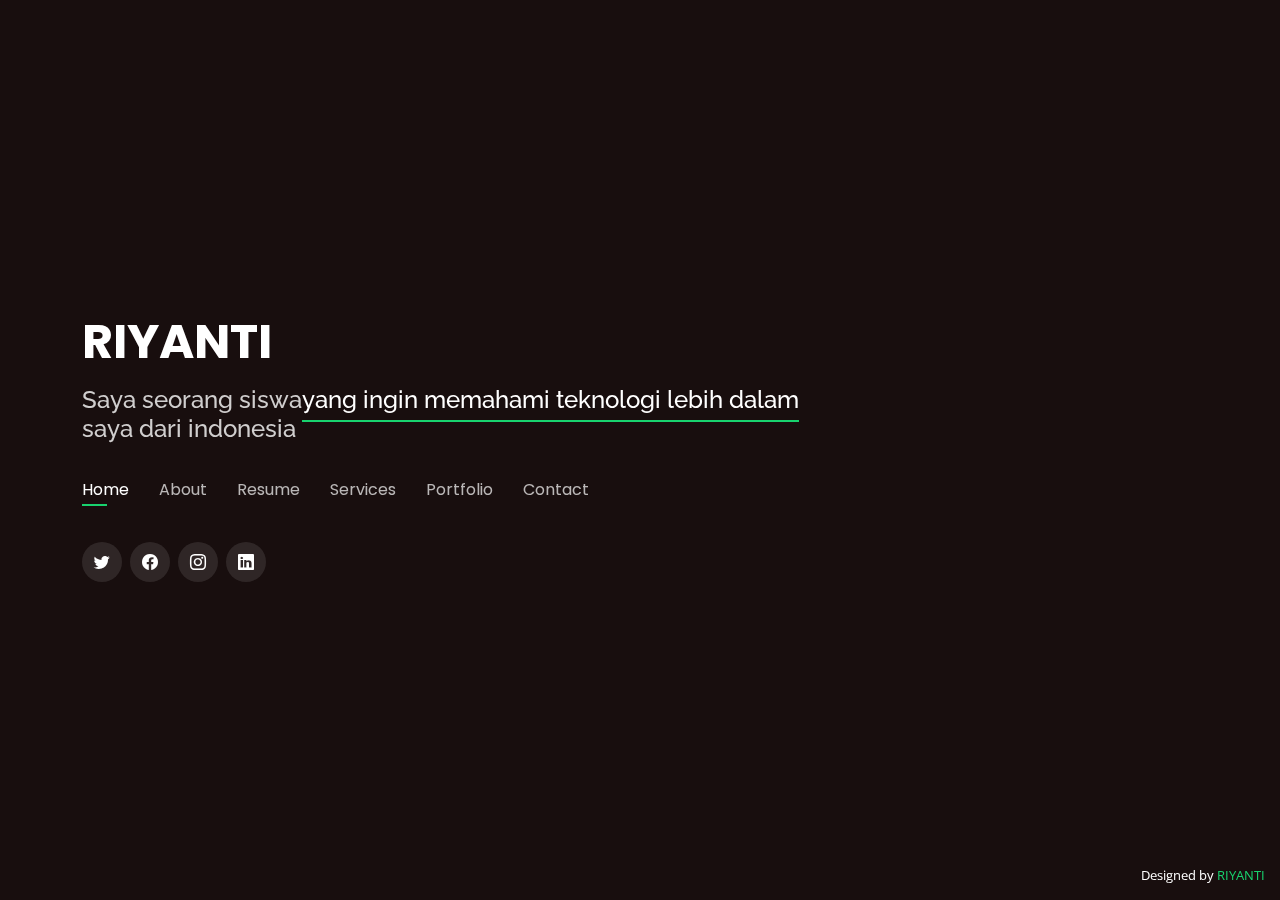
==== index.html @ 6cc281c3 "p" ====
<!DOCTYPE html>
<html lang="en">

<head>
  <meta charset="utf-8">
  <meta content="width=device-width, initial-scale=1.0" name="viewport">

  <title>My Portfolio</title>
  <meta content="" name="description">
  <meta content="" name="keywords">

  <!-- Favicons -->
  <link href="assets/img/favicon.png" rel="icon">
  <link href="assets/img/apple-touch-icon.png" rel="apple-touch-icon">

  <!-- Google Fonts -->
  <link href="https://fonts.googleapis.com/css?family=Open+Sans:300,300i,400,400i,600,600i,700,700i|Raleway:300,300i,400,400i,500,500i,600,600i,700,700i|Poppins:300,300i,400,400i,500,500i,600,600i,700,700i" rel="stylesheet">

  <!-- Vendor CSS Files -->
  <link href="assets/vendor/bootstrap/css/bootstrap.min.css" rel="stylesheet">
  <link href="assets/vendor/bootstrap-icons/bootstrap-icons.css" rel="stylesheet">
  <link href="assets/vendor/boxicons/css/boxicons.min.css" rel="stylesheet">
  <link href="assets/vendor/glightbox/css/glightbox.min.css" rel="stylesheet">
  <link href="assets/vendor/remixicon/remixicon.css" rel="stylesheet">
  <link href="assets/vendor/swiper/swiper-bundle.min.css" rel="stylesheet">

  <!-- Template Main CSS File -->
  <link href="assets/css/style.css" rel="stylesheet">

</head>

<body>

  <!-- ======= Header ======= -->
  <header id="header">
    <div class="container">

      <h1><a href="index.html">RIYANTI</a></h1>
      <!-- Uncomment below if you prefer to use an image logo -->
      <!-- <a href="index.html" class="mr-auto"><img src="assets/img/logo.png" alt="" class="img-fluid"></a> -->
      <h2>Saya seorang siswa<span>yang ingin memahami teknologi lebih dalam <br></span> saya dari indonesia</h2>

      <nav id="navbar" class="navbar">
        <ul>
          <li><a class="nav-link active" href="#header">Home</a></li>
          <li><a class="nav-link" href="#about">About</a></li>
          <li><a class="nav-link" href="#resume">Resume</a></li>
          <li><a class="nav-link" href="#services">Services</a></li>
          <li><a class="nav-link" href="#portfolio">Portfolio</a></li>
          <li><a class="nav-link" href="#contact">Contact</a></li>
        </ul>
        <i class="bi bi-list mobile-nav-toggle"></i>
      </nav><!-- .navbar -->

      <div class="social-links">
        <a href="#" class="twitter"><i class="bi bi-twitter"></i></a>
        <a href="#" class="facebook"><i class="bi bi-facebook"></i></a>
        <a href="https://www.instagram.com/rrynnnnnnnnntnss?r=nametag" class="instagram"><i class="bi bi-instagram"></i></a>
        <a href="#" class="linkedin"><i class="bi bi-linkedin"></i></a>
      </div>

    </div>
  </header><!-- End Header -->

  <!-- ======= About Section ======= -->
  <section id="about" class="about">

    <!-- ======= About Me ======= -->
    <div class="about-me container">

      <div class="section-title">
        <h2>About</h2>
        <p>Learn more about me</p>
      </div>

      <div class="row">
        <div class="col-lg-4" data-aos="fade-right">
          <img src="assets/img/mee.jpeg" class="img-fluid" alt="">
        </div>
        <div class="col-lg-8 pt-4 pt-lg-0 content" data-aos="fade-left">
          <h3>TENTANG SAYA </h3>
          <p class="fst-italic">
            Halo perkenalkan nama saya riyanti,teman teman dan keluargaku biasa memanggilku riyanti aku berusia 16 tahun, dan sedang menempuh pendidikan smk,hoobiku adalah membaca oiya selain membaca aku juga suka belajar bahasa asing loh aku adalah gadis berdarah jawa aku lahir di cirebon pada hari senin tanggal 27 maret 2006 dalam keadaan islam.
          </p>
          <div class="row">
            <div class="col-lg-6">
              <ul>
                <li><i class="bi bi-chevron-right"></i> <strong>Birthday:</strong> <span>27 March 2006</span></li>
                <li><i class="bi bi-chevron-right"></i> <strong>Website:</strong> <span>www.personal.com</span></li>
                <li><i class="bi bi-chevron-right"></i> <strong>Phone:</strong> <span>082133365619</span></li>
                <li><i class="bi bi-chevron-right"></i> <strong>City:</strong> <span>Indonesia</span></li>
              </ul>
            </div>
            <div class="col-lg-6">
              <ul>
                <li><i class="bi bi-chevron-right"></i> <strong>Age:</strong> <span>17</span></li>
                <li><i class="bi bi-chevron-right"></i> <strong>Degree:</strong> <span>Pelajar</span></li>
                <li><i class="bi bi-chevron-right"></i> <strong>PhEmailone:</strong> <span>riyantiriyanti1214@gmail.com</span></li>
                <li><i class="bi bi-chevron-right"></i> <strong>Freelance:</strong> <span>Available</span></li>
              </ul>
            </div>
          </div>
          <p>
            oh iyah ngomong ngomong aku bisa jadi patner curhat sekaligus pendengar yang baik loh,kalau kalian punya masalah,boleh nih kontak aku buat curhat masalah kalian, boleh curhat secara langsung maupun lewat virtual bisa langsung dm yah di ig @riyantixi
          </p>
        </div>
      </div>

    </div><!-- End About Me -->

   

    <!-- ======= Skills  ======= -->
    <div class="skills container">

      <div class="section-title">
        <h2>Skills</h2>
      </div>

      <div class="row skills-content">

        <div class="col-lg-6">

          <div class="progress">
            <span class="skill">Ngoding<i class="val">80%</i></span>
            <div class="progress-bar-wrap">
              <div class="progress-bar" role="progressbar" aria-valuenow="80" aria-valuemin="0" aria-valuemax="100"></div>
            </div>
          </div>

          <div class="progress">
            <span class="skill">Public Speaking <i class="val">85%</i></span>
            <div class="progress-bar-wrap">
              <div class="progress-bar" role="progressbar" aria-valuenow="80" aria-valuemin="0" aria-valuemax="100"></div>
            </div>
          </div>

          <div class="progress">
            <span class="skill">Rebahan <i class="val">100%</i></span>
            <div class="progress-bar-wrap">
              <div class="progress-bar" role="progressbar" aria-valuenow="100" aria-valuemin="0" aria-valuemax="100"></div>
            </div>
          </div>

        </div>

        <div class="col-lg-6">

          <div class="progress">
            <span class="skill">Bahasa Jepang <i class="val">80%</i></span>
            <div class="progress-bar-wrap">
              <div class="progress-bar" role="progressbar" aria-valuenow="80" aria-valuemin="0" aria-valuemax="100"></div>
            </div>
          </div>

          <div class="progress">
            <span class="skill">Bahasa Rusia <i class="val">50%</i></span>
            <div class="progress-bar-wrap">
              <div class="progress-bar" role="progressbar" aria-valuenow="50" aria-valuemin="0" aria-valuemax="100"></div>
            </div>
          </div>

          <div class="progress">
            <span class="skill">Photoshop <i class="val">70%</i></span>
            <div class="progress-bar-wrap">
              <div class="progress-bar" role="progressbar" aria-valuenow="70" aria-valuemin="0" aria-valuemax="100"></div>
            </div>
          </div>

        </div>

      </div>

    </div><!-- End Skills -->

    <!-- ======= Interests ======= -->
    <div class="interests container">

      <div class="section-title">
        <h2>HOBY</h2>
      </div>

      <div class="row">
        <div class="col-lg-3 col-md-4">
          <div class="icon-box">
            <i class="ri-store-line" style="color: #ff2c2c;"></i>
            <h3>Berwiarausaha</h3>
          </div>
        </div>
        <div class="col-lg-3 col-md-4 mt-4 mt-md-0">
          <div class="icon-box">
            <i class="bi bi-camera-fill" style="color: #5578ff;"></i>
            <h3>Photographer</h3>
          </div>
        </div>
        <div class="col-lg-3 col-md-4 mt-4 mt-md-0">
          <div class="icon-box">
            <i class="bi bi-journal-bookmark-fill" style="color: #e80368;"></i>
            <h3>Membaca Buku</h3>
          </div>
        </div>
        <div class="col-lg-3 col-md-4 mt-4 mt-lg-0">
          <div class="icon-box">
            <i class="bi bi-universal-access" style="color: #e361ff;"></i>
            <h3>Berolahraga</h3>
          </div>
        </div>
        <div class="col-lg-3 col-md-4 mt-4">
          <div class="icon-box">
            <i class="bi bi-airplane-engines-fill" style="color: #47aeff;"></i>
            <h3>Traveling</h3>
          </div>
        </div>
        <div class="col-lg-3 col-md-4 mt-4">
          <div class="icon-box">
            <i class="ri-disc-line" style="color: #ffa76e;"></i>
            <h3>Mendengarkan Msuik</h3>
          </div>
        </div>
        <div class="col-lg-3 col-md-4 mt-4">
          <div class="icon-box">
            <i class="bi bi-image" style="color: #11dbcf;"></i>
            <h3>Mengedit</h3>
          </div>
        </div>
        <div class="col-lg-3 col-md-4 mt-4">
          <div class="icon-box">
            <i class="bi bi-mic-fill" style="color: #4233ff;"></i>
            <h3>Puitis</h3>
          </div>
        </div>
    </div><!-- End Interests -->

  


  </section><!-- End About Section -->

  <!-- ======= Resume Section ======= -->
  <section id="resume" class="resume">
    <div class="container">

      <div class="section-title">
        <h2>Resume</h2>
        <p>Check My Resume</p>
      </div>

      <div class="row">
        <div class="col-lg-6">
          <h3 class="resume-title"></h3>
          <div class="resume-item pb-0">
            <h4>Blogging</h4>
            <p><em>aya suka menulis sejak tahun 2013 dan saya sering menuliskan pengalaman-pengalaman tertentu yang mungkin berkesan bagi saya</em></p>
            <p>
            <ul>
             
            </p>
          </div>

          <h3 class="resume-title">Education</h3>
          <div class="resume-item">
            <h4>EDucation Kali Ini Tentang Public Speacing </h4>
            <h5>2022 - 2023</h5>
            <p><em>Oke Saya Riyanti</em></p>
            <p>Halo, teman-teman gimana kabarnya? Semoga sehat selalu ya! Oke langsung saja ke inti nya Public Speaking adalah salah satu skill yang penting banget untuk dimiliki! Tanpa public speaking kita nggak bisa mengungkapkan ide kita dengan baik di depan umum! Padahal kadang-kadang otak kita penuh dengan ide kan? Yuku Mulai Sekarang Beranikan Diri Buat Ber opini </p>
          </div>
          <div class="resume-item">
            <h4>PENDIDIKAN</h4>
            <h5>2022 - 2023</h5>
            <ul>
              <li>SD (Sekolah Dasar) 2017-2018</li>
              <li>SMP (Sekolah Menengah Pertama) 2020-2021 </li>
            </ul>
          </div>
        </div>
        <div class="col-lg-6">
          <h3 class="resume-title">Profesional Dalam Bekerja</h3>
          <div class="resume-item">
            <h5>2023 - Present</h5>
            <p><em>Saya Riyanti, Saya Selalu Profesional Dalam Bekerja </em></p>
            <p>
            <ul>
              <li>Selalu Tepat Waktu</li>
              <li>Saya Selalu Berlaku Sopan </li>
              <li>Saya Adlah Seseorang Yang Optimis</li>
              <li>Saya Selalu Bertanggung Jawab Dalam Hal Apapun</li>
            </ul>
            </p>
          </div>
          <div class="resume-item">
            <h4>Skill Yang Saya Miliki</h4>
            <h5>2022 - 2023</h5>
            <p><em>Oke Skill Yang Saya Miliki </em></p>
            <p>
            <ul>
              <li>Ngoding</li>
              <li>Public Speaking </li>
              <li>Bahasa Jepang</li>
              <li>Bahasa Rusia</li>
            </ul>
            </p>
          </div>
        </div>
      </div>

    </div>
  </section><!-- End Resume Section -->

  <!-- ======= Services Section ======= -->
  <section id="services" class="services">
    <div class="container">

      <div class="section-title">
        <h2>Services</h2>
        <p>My Services</p>
      </div>

      <div class="row">
        <div class="col-lg-4 col-md-6 d-flex align-items-stretch">
          <div class="icon-box">
            <div class="icon"><i class="bx bxl-dribbble"></i></div>
            <h4><a href="">Membuat Undangan</a></h4>
            <p>Desain BIsa  Sesuai Yang Di Requestan Kalian Yah,Minat Langsung Japri Yah</p>
          </div>
        </div>

        <div class="col-lg-4 col-md-6 d-flex align-items-stretch mt-4 mt-md-0">
          <div class="icon-box">
            <div class="icon"><i class="bx bx-file"></i></div>
            <h4><a href="">FC/Print</a></h4>
            <p>Stay 24 Jam Dirumah Yah kalo Lagi Buru Buru,File BIsa Dikirim Lewat WA Yah</p>
          </div>
        </div>

        <div class="col-lg-4 col-md-6 d-flex align-items-stretch mt-4 mt-lg-0">
          <div class="icon-box">
            <div class="icon"><i class="bx bx-world"></i></div>
            <h4><a href="">Membuat Website</a></h4>
            <p>YAng MAu Buat Website Yu Boleh Banget Sesuai Requestan Kalian Yah</p>
          </div>
        </div>
      </div>

    </div>
  </section><!-- End Services Section -->

  <!-- ======= Portfolio Section ======= -->
  <section id="portfolio" class="portfolio">
    <div class="container">

      <div class="section-title">
        <h2>Portfolio</h2>
        <p>Waktu Luang Saya</p>
      </div>

      <div class="row">
        <div class="col-lg-12 d-flex justify-content-center">
          <ul id="portfolio-flters">
            <li data-filter="*" class="filter-active">All</li>
            <li data-filter=".filter-app">App</li>
            <li data-filter=".filter-card">Card</li>
            <li data-filter=".filter-web">Web</li>
          </ul>
        </div>
      </div>

      <div class="row portfolio-container">

        <div class="col-lg-4 col-md-6 portfolio-item filter-app">
          <div class="portfolio-wrap">
            <img src="assets/img/portfolio/portfolio-01.jpeg" class="img-fluid" alt="">
            <div class="portfolio-info">
              <h4>App 1</h4>
              <p>App</p>
              <div class="portfolio-links">
                <a href="assets/img/portfolio/portfolio-01.jpeg" data-gallery="portfolioGallery" class="portfolio-lightbox" title="App 1"><i class="bx bx-plus"></i></a>
                <a href="portfolio-details.html" data-gallery="portfolioDetailsGallery" data-glightbox="type: external" class="portfolio-details-lightbox" title="Portfolio Details"><i class="bx bx-link"></i></a>
              </div>
            </div>
          </div>
        </div>

        <div class="col-lg-4 col-md-6 portfolio-item filter-web">
          <div class="portfolio-wrap">
            <img src="assets/img/portfolio/portfolio-02.jpeg" class="img-fluid" alt="">
            <div class="portfolio-info">
              <h4>Web 3</h4>
              <p>Web</p>
              <div class="portfolio-links">
                <a href="assets/img/portfolio/portfolio-02.jpeg" data-gallery="portfolioGallery" class="portfolio-lightbox" title="Web 3"><i class="bx bx-plus"></i></a>
                <a href="portfolio-details.html" data-gallery="portfolioDetailsGallery" data-glightbox="type: external" class="portfolio-details-lightbox" title="Portfolio Details"><i class="bx bx-link"></i></a>
              </div>
            </div>
          </div>
        </div>

        <div class="col-lg-4 col-md-6 portfolio-item filter-app">
          <div class="portfolio-wrap">
            <img src="assets/img/portfolio/portfolio-03.jpeg" class="img-fluid" alt="">
            <div class="portfolio-info">
              <h4>App 2</h4>
              <p>App</p>
              <div class="portfolio-links">
                <a href="assets/img/portfolio/portfolio-03.jpeg" data-gallery="portfolioGallery" class="portfolio-lightbox" title="App 2"><i class="bx bx-plus"></i></a>
                <a href="portfolio-details.html" data-gallery="portfolioDetailsGallery" data-glightbox="type: external" class="portfolio-details-lightbox" title="Portfolio Details"><i class="bx bx-link"></i></a>
              </div>
            </div>
          </div>
        </div>

        <div class="col-lg-4 col-md-6 portfolio-item filter-card">
          <div class="portfolio-wrap">
            <img src="assets/img/portfolio/portfolio-4.jpeg" class="img-fluid" alt="">
            <div class="portfolio-info">
              <h4>Card 2</h4>
              <p>Card</p>
              <div class="portfolio-links">
                <a href="assets/img/portfolio/portfolio-4.jpeg" data-gallery="portfolioGallery" class="portfolio-lightbox" title="Card 2"><i class="bx bx-plus"></i></a>
                <a href="portfolio-details.html" data-gallery="portfolioDetailsGallery" data-glightbox="type: external" class="portfolio-details-lightbox" title="Portfolio Details"><i class="bx bx-link"></i></a>
              </div>
            </div>
          </div>
        </div>

        <div class="col-lg-4 col-md-6 portfolio-item filter-web">
          <div class="portfolio-wrap">
            <img src="assets/img/portfolio/portfolio-05.jpeg" class="img-fluid" alt="">
            <div class="portfolio-info">
              <h4>Web 2</h4>
              <p>Web</p>
              <div class="portfolio-links">
                <a href="assets/img/portfolio/portfolio-05.jpeg" data-gallery="portfolioGallery" class="portfolio-lightbox" title="Web 2"><i class="bx bx-plus"></i></a>
                <a href="portfolio-details.html" data-gallery="portfolioDetailsGallery" data-glightbox="type: external" class="portfolio-details-lightbox" title="Portfolio Details"><i class="bx bx-link"></i></a>
              </div>
            </div>
          </div>
        </div>

        <div class="col-lg-4 col-md-6 portfolio-item filter-app">
          <div class="portfolio-wrap">
            <img src="assets/img/portfolio/portfolio-6.jpeg" class="img-fluid" alt="">
            <div class="portfolio-info">
              <h4>App 3</h4>
              <p>App</p>
              <div class="portfolio-links">
                <a href="assets/img/portfolio/portfolio-6.jpeg" data-gallery="portfolioGallery" class="portfolio-lightbox" title="App 3"><i class="bx bx-plus"></i></a>
                <a href="portfolio-details.html" data-gallery="portfolioDetailsGallery" data-glightbox="type: external" class="portfolio-details-lightbox" title="Portfolio Details"><i class="bx bx-link"></i></a>
              </div>
            </div>
          </div>
        </div>

        <div class="col-lg-4 col-md-6 portfolio-item filter-card">
          <div class="portfolio-wrap">
            <img src="assets/img/portfolio/portfolio-7.jpeg" class="img-fluid" alt="">
            <div class="portfolio-info">
              <h4>Card 1</h4>
              <p>Card</p>
              <div class="portfolio-links">
                <a href="assets/img/portfolio/portfolio-7.jpeg" data-gallery="portfolioGallery" class="portfolio-lightbox" title="Card 1"><i class="bx bx-plus"></i></a>
                <a href="portfolio-details.html" data-gallery="portfolioDetailsGallery" data-glightbox="type: external" class="portfolio-details-lightbox" title="Portfolio Details"><i class="bx bx-link"></i></a>
              </div>
            </div>
          </div>
        </div>

        <div class="col-lg-4 col-md-6 portfolio-item filter-card">
          <div class="portfolio-wrap">
            <img src="assets/img/portfolio/portfolio-08.jpeg" class="img-fluid" alt="">
            <div class="portfolio-info">
              <h4>Card 3</h4>
              <p>Card</p>
              <div class="portfolio-links">
                <a href="assets/img/portfolio/portfolio-08.jpeg" data-gallery="portfolioGallery" class="portfolio-lightbox" title="Card 3"><i class="bx bx-plus"></i></a>
                <a href="portfolio-details.html" data-gallery="portfolioDetailsGallery" data-glightbox="type: external" class="portfolio-details-lightbox" title="Portfolio Details"><i class="bx bx-link"></i></a>
              </div>
            </div>
          </div>
        </div>

        <div class="col-lg-4 col-md-6 portfolio-item filter-web">
          <div class="portfolio-wrap">
            <img src="assets/img/portfolio/portfolio-9.jpeg" class="img-fluid" alt="">
            <div class="portfolio-info">
              <h4>Web 3</h4>
              <p>Web</p>
              <div class="portfolio-links">
                <a href="assets/img/portfolio/portfolio-9.jpeg" data-gallery="portfolioGallery" class="portfolio-lightbox" title="Web 3"><i class="bx bx-plus"></i></a>
                <a href="portfolio-details.html" data-gallery="portfolioDetailsGallery" data-glightbox="type: external" class="portfolio-details-lightbox" title="Portfolio Details"><i class="bx bx-link"></i></a>
              </div>
            </div>
          </div>
        </div>

      </div>

    </div>
  </section><!-- End Portfolio Section -->

  <!-- ======= Contact Section ======= -->
  <section id="contact" class="contact">
    <div class="container">

      <div class="section-title">
        <h2>Contact</h2>
        <p>Contact Me</p>
      </div>

      <div class="row mt-2">

        <div class="col-md-6 d-flex align-items-stretch">
          <div class="info-box">
            <i class="bx bx-map"></i>
            <h3>My Address</h3>
            <p>Cirebon Desa Waruduwur Dusun Dua Blok Kandawaru</p>
          </div>
        </div>

        <div class="col-md-6 mt-4 mt-md-0 d-flex align-items-stretch">
          <div class="info-box">
            <i class="bx bx-share-alt"></i>
            <h3>Social Profiles</h3>
            <div class="social-links">
              <a href="#" class="twitter"><i class="bi bi-twitter"></i></a>
              <a href="#" class="facebook"><i class="bi bi-facebook"></i></a>
              <a href="#" class="instagram"><i class="bi bi-instagram"></i></a>
              <a href="#" class="google-plus"><i class="bi bi-skype"></i></a>
              <a href="#" class="linkedin"><i class="bi bi-linkedin"></i></a>
            </div>
          </div>
        </div>

        <div class="col-md-6 mt-4 d-flex align-items-stretch">
          <div class="info-box">
            <i class="bx bx-envelope"></i>
            <h3>Email Me</h3>
            <p>riyantiriyanti1214@gmail.com</p>
          </div>
        </div>
        <div class="col-md-6 mt-4 d-flex align-items-stretch">
          <div class="info-box">
            <i class="bx bx-phone-call"></i>
            <h3>Call Me</h3>
            <p>082133365619</p>
          </div>
        </div>
      </div>

      <form action="forms/contact.php" method="post" role="form" class="php-email-form mt-4">
        <div class="row">
          <div class="col-md-6 form-group">
            <input type="text" name="name" class="form-control" id="name" placeholder="Your Name" required>
          </div>
          <div class="col-md-6 form-group mt-3 mt-md-0">
            <input type="email" class="form-control" name="email" id="email" placeholder="Your Email" required>
          </div>
        </div>
        <div class="form-group mt-3">
          <input type="text" class="form-control" name="subject" id="subject" placeholder="Subject" required>
        </div>
        <div class="form-group mt-3">
          <textarea class="form-control" name="message" rows="5" placeholder="Message" required></textarea>
        </div>
        <div class="my-3">
          <div class="loading">Loading</div>
          <div class="error-message"></div>
          <div class="sent-message">Your message has been sent. Thank you!</div>
        </div>
        <div class="text-center"><button type="submit">Send Message</button></div>
      </form>

    </div>
  </section><!-- End Contact Section -->

  <div class="credits">
    <!-- All the links in the footer should remain intact. -->
    <!-- You can delete the links only if you purchased the pro version. -->
    <!-- Licensing information: https://bootstrapmade.com/license/ -->
    <!-- Purchase the pro version with working PHP/AJAX contact form: https://bootstrapmade.com/personal-free-resume-bootstrap-template/ -->
        Designed by <a href="https://www.instagram.com/rrynnnnnnnnntnss?r=nametag">RIYANTI</a>
  </div>

  <!-- Vendor JS Files -->
  <script src="assets/vendor/purecounter/purecounter_vanilla.js"></script>
  <script src="assets/vendor/bootstrap/js/bootstrap.bundle.min.js"></script>
  <script src="assets/vendor/glightbox/js/glightbox.min.js"></script>
  <script src="assets/vendor/isotope-layout/isotope.pkgd.min.js"></script>
  <script src="assets/vendor/swiper/swiper-bundle.min.js"></script>
  <script src="assets/vendor/waypoints/noframework.waypoints.js"></script>
  <script src="assets/vendor/php-email-form/validate.js"></script>

  <!-- Template Main JS File -->
  <script src="assets/js/main.js"></script>

</body>

</html>
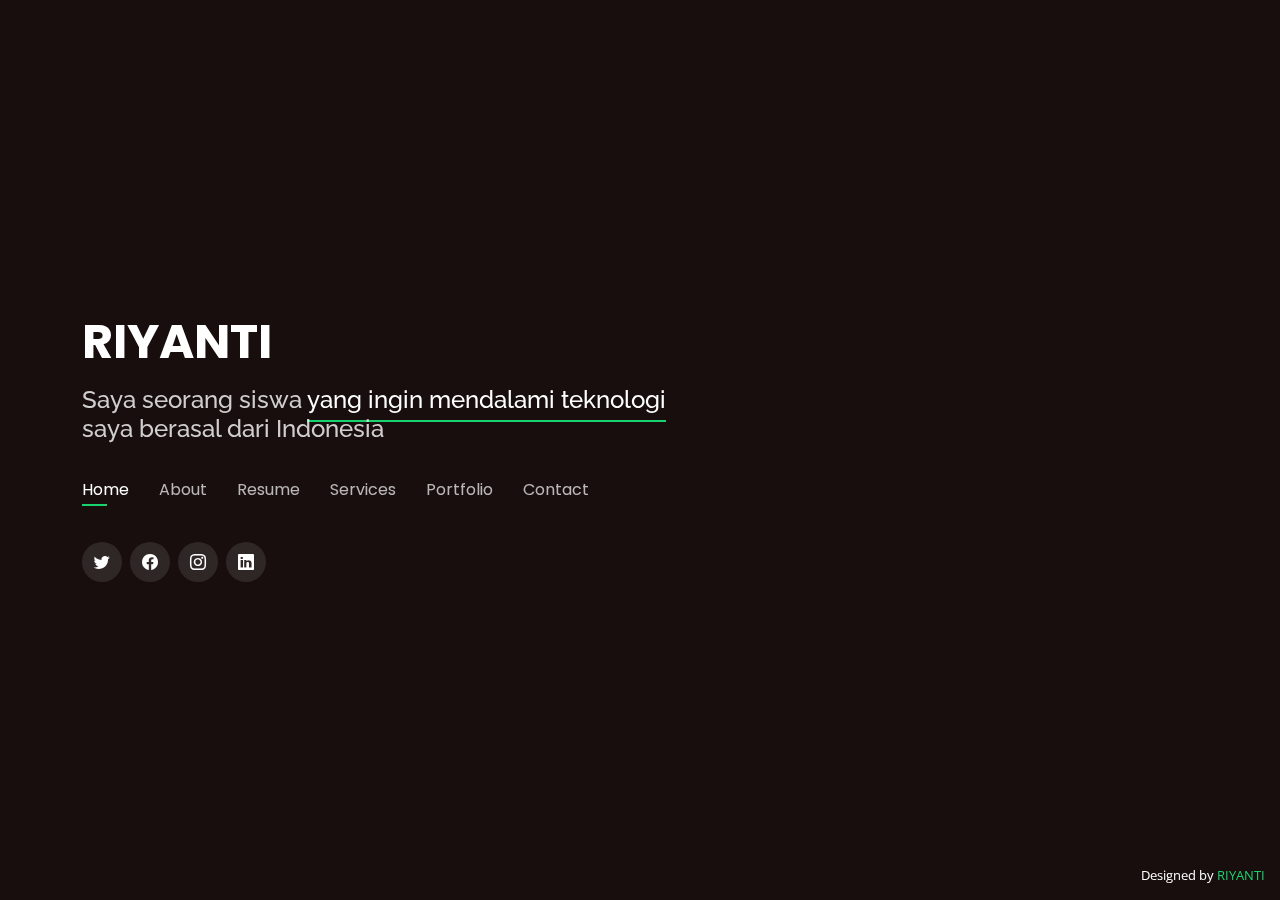
==== commit b0b4a3f0: "o" ====
--- a/index.html
+++ b/index.html
@@ -38,7 +38,7 @@
       <h1><a href="index.html">RIYANTI</a></h1>
       <!-- Uncomment below if you prefer to use an image logo -->
       <!-- <a href="index.html" class="mr-auto"><img src="assets/img/logo.png" alt="" class="img-fluid"></a> -->
-      <h2>Saya seorang siswa<span>yang ingin memahami teknologi lebih dalam <br></span> saya dari indonesia</h2>
+      <h2>Saya seorang siswa  <span>yang ingin mendalami teknologi  <br></span> saya berasal dari Indonesia</h2>
 
       <nav id="navbar" class="navbar">
         <ul>
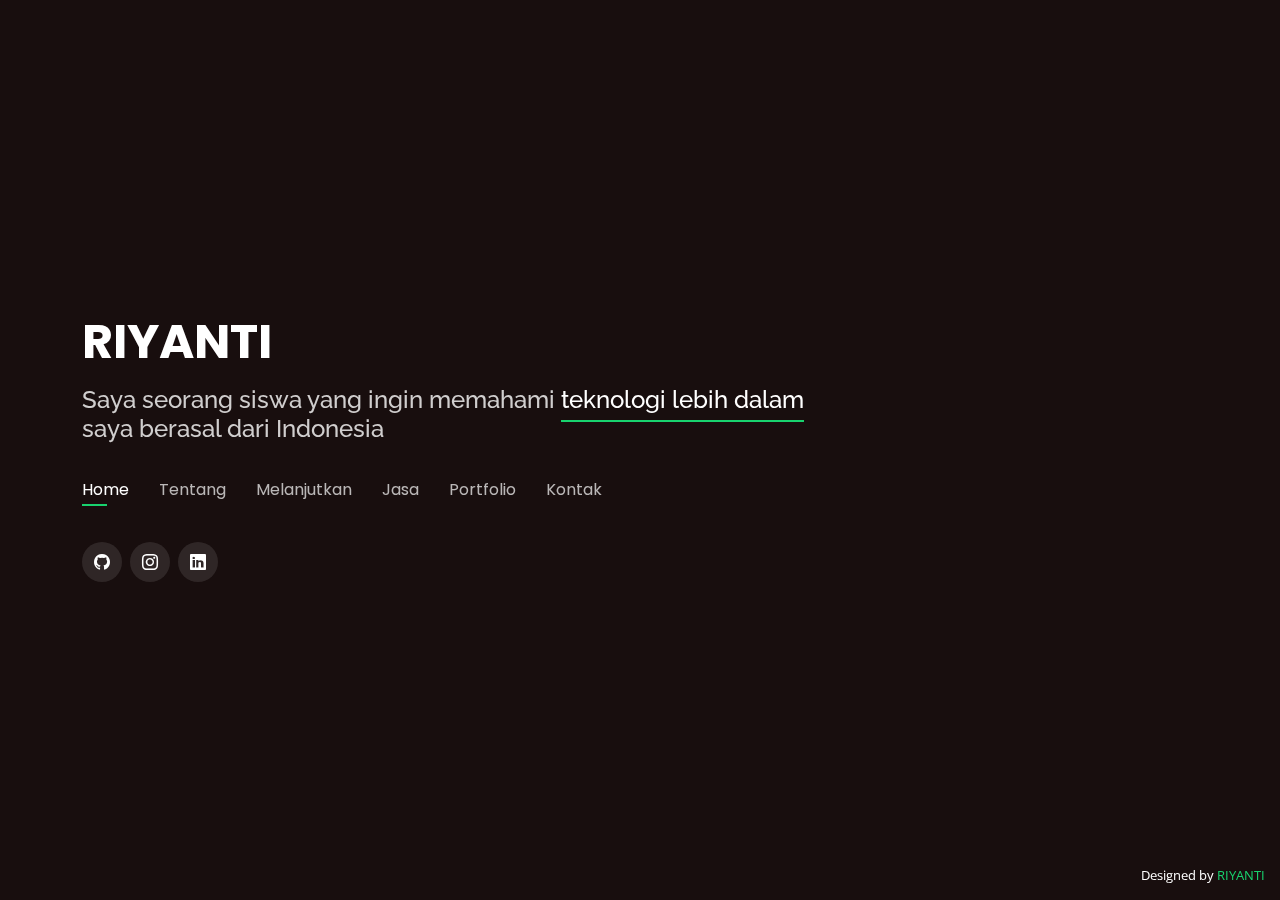
==== commit e3878d46: "r" ====
--- a/index.html
+++ b/index.html
@@ -38,23 +38,22 @@
       <h1><a href="index.html">RIYANTI</a></h1>
       <!-- Uncomment below if you prefer to use an image logo -->
       <!-- <a href="index.html" class="mr-auto"><img src="assets/img/logo.png" alt="" class="img-fluid"></a> -->
-      <h2>Saya seorang siswa  <span>yang ingin mendalami teknologi  <br></span> saya berasal dari Indonesia</h2>
+      <h2>Saya seorang siswa yang ingin memahami <span>teknologi lebih dalam <br></span> saya berasal dari Indonesia</h2>
 
       <nav id="navbar" class="navbar">
         <ul>
           <li><a class="nav-link active" href="#header">Home</a></li>
-          <li><a class="nav-link" href="#about">About</a></li>
-          <li><a class="nav-link" href="#resume">Resume</a></li>
-          <li><a class="nav-link" href="#services">Services</a></li>
+          <li><a class="nav-link" href="#about">Tentang</a></li>
+          <li><a class="nav-link" href="#resume">Melanjutkan</a></li>
+          <li><a class="nav-link" href="#services">Jasa</a></li>
           <li><a class="nav-link" href="#portfolio">Portfolio</a></li>
-          <li><a class="nav-link" href="#contact">Contact</a></li>
+          <li><a class="nav-link" href="#contact">Kontak</a></li>
         </ul>
         <i class="bi bi-list mobile-nav-toggle"></i>
       </nav><!-- .navbar -->
 
       <div class="social-links">
-        <a href="#" class="twitter"><i class="bi bi-twitter"></i></a>
-        <a href="#" class="facebook"><i class="bi bi-facebook"></i></a>
+        <a href="https://github.com/riyantiii" class="github"><i class="bi bi-github"></i></a>
         <a href="https://www.instagram.com/rrynnnnnnnnntnss?r=nametag" class="instagram"><i class="bi bi-instagram"></i></a>
         <a href="#" class="linkedin"><i class="bi bi-linkedin"></i></a>
       </div>
@@ -69,8 +68,8 @@
     <div class="about-me container">
 
       <div class="section-title">
-        <h2>About</h2>
-        <p>Learn more about me</p>
+        <h2>Tentang</h2>
+        <p>Tentang saya</p>
       </div>
 
       <div class="row">
@@ -78,30 +77,31 @@
           <img src="assets/img/mee.jpeg" class="img-fluid" alt="">
         </div>
         <div class="col-lg-8 pt-4 pt-lg-0 content" data-aos="fade-left">
-          <h3>TENTANG SAYA </h3>
+          <h3>Lulusan Baru </h3>
           <p class="fst-italic">
-            Halo perkenalkan nama saya riyanti,teman teman dan keluargaku biasa memanggilku riyanti aku berusia 16 tahun, dan sedang menempuh pendidikan smk,hoobiku adalah membaca oiya selain membaca aku juga suka belajar bahasa asing loh aku adalah gadis berdarah jawa aku lahir di cirebon pada hari senin tanggal 27 maret 2006 dalam keadaan islam.
+            Halo perkenalkan nama saya riyanti, Saya adalah lulusan SMK jurusan Rekayasa Perangkat Lunak, disiplin dan bertanggung jawab dalam mengurus hal-hal yang berkaitan dengan website.
+         <h3>Data Pribadi </h3>
+          <p class="fst-italic">
           </p>
           <div class="row">
             <div class="col-lg-6">
               <ul>
-                <li><i class="bi bi-chevron-right"></i> <strong>Birthday:</strong> <span>27 March 2006</span></li>
-                <li><i class="bi bi-chevron-right"></i> <strong>Website:</strong> <span>www.personal.com</span></li>
-                <li><i class="bi bi-chevron-right"></i> <strong>Phone:</strong> <span>082133365619</span></li>
-                <li><i class="bi bi-chevron-right"></i> <strong>City:</strong> <span>Indonesia</span></li>
+                <li><i class="bi bi-chevron-right"></i> <strong>Nama:</strong> <span>Riyanti</span></li>
+                <li><i class="bi bi-chevron-right"></i> <strong>Tanggal Lahir:</strong> <span>27 maret 2006</span></li>
+                <li><i class="bi bi-chevron-right"></i> <strong>Alamat:</strong> <span>Cirebon</span></li>
+                <li><i class="bi bi-chevron-right"></i> <strong>Jenis Kelamin:</strong> <span>P</span></li>
               </ul>
             </div>
             <div class="col-lg-6">
               <ul>
-                <li><i class="bi bi-chevron-right"></i> <strong>Age:</strong> <span>17</span></li>
-                <li><i class="bi bi-chevron-right"></i> <strong>Degree:</strong> <span>Pelajar</span></li>
-                <li><i class="bi bi-chevron-right"></i> <strong>PhEmailone:</strong> <span>riyantiriyanti1214@gmail.com</span></li>
-                <li><i class="bi bi-chevron-right"></i> <strong>Freelance:</strong> <span>Available</span></li>
+                <li><i class="bi bi-chevron-right"></i> <strong>Kewarganegaraan:</strong> <span>Indonesia</span></li>
+                <li><i class="bi bi-chevron-right"></i> <strong>Status:</strong> <span>Pelajar</span></li>
+                <li><i class="bi bi-chevron-right"></i> <strong>email:</strong> <span>riyantiriyanti1214@gmail.com</span></li>
+                <li><i class="bi bi-chevron-right"></i> <strong>Telf:</strong> <span>08##########</span></li>
               </ul>
             </div>
           </div>
           <p>
-            oh iyah ngomong ngomong aku bisa jadi patner curhat sekaligus pendengar yang baik loh,kalau kalian punya masalah,boleh nih kontak aku buat curhat masalah kalian, boleh curhat secara langsung maupun lewat virtual bisa langsung dm yah di ig @riyantixi
           </p>
         </div>
       </div>
@@ -122,7 +122,7 @@
         <div class="col-lg-6">
 
           <div class="progress">
-            <span class="skill">Ngoding<i class="val">80%</i></span>
+            <span class="skill">Ngoding<i class="val">70%</i></span>
             <div class="progress-bar-wrap">
               <div class="progress-bar" role="progressbar" aria-valuenow="80" aria-valuemin="0" aria-valuemax="100"></div>
             </div>
@@ -136,40 +136,15 @@
           </div>
 
           <div class="progress">
-            <span class="skill">Rebahan <i class="val">100%</i></span>
+            <span class="skill">Office <i class="val">70%</i></span>
             <div class="progress-bar-wrap">
               <div class="progress-bar" role="progressbar" aria-valuenow="100" aria-valuemin="0" aria-valuemax="100"></div>
             </div>
           </div>
 
         </div>
-
-        <div class="col-lg-6">
-
-          <div class="progress">
-            <span class="skill">Bahasa Jepang <i class="val">80%</i></span>
-            <div class="progress-bar-wrap">
-              <div class="progress-bar" role="progressbar" aria-valuenow="80" aria-valuemin="0" aria-valuemax="100"></div>
-            </div>
-          </div>
-
-          <div class="progress">
-            <span class="skill">Bahasa Rusia <i class="val">50%</i></span>
-            <div class="progress-bar-wrap">
-              <div class="progress-bar" role="progressbar" aria-valuenow="50" aria-valuemin="0" aria-valuemax="100"></div>
-            </div>
-          </div>
-
-          <div class="progress">
-            <span class="skill">Photoshop <i class="val">70%</i></span>
-            <div class="progress-bar-wrap">
-              <div class="progress-bar" role="progressbar" aria-valuenow="70" aria-valuemin="0" aria-valuemax="100"></div>
-            </div>
-          </div>
-
-        </div>
-
-      </div>
+            </div>
+  
 
     </div><!-- End Skills -->
 
@@ -241,8 +216,8 @@
     <div class="container">
 
       <div class="section-title">
-        <h2>Resume</h2>
-        <p>Check My Resume</p>
+        <h2>Melanjutkan</h2>
+        <p>Melanjutkan Tentang Saya</p>
       </div>
 
       <div class="row">
@@ -250,16 +225,16 @@
           <h3 class="resume-title"></h3>
           <div class="resume-item pb-0">
             <h4>Blogging</h4>
-            <p><em>aya suka menulis sejak tahun 2013 dan saya sering menuliskan pengalaman-pengalaman tertentu yang mungkin berkesan bagi saya</em></p>
+            <p><em>Saya suka menulis sejak tahun 2013 dan saya sering menuliskan pengalaman-pengalaman tertentu yang mungkin berkesan bagi saya</em></p>
             <p>
             <ul>
              
             </p>
           </div>
 
-          <h3 class="resume-title">Education</h3>
+          <h3 class="resume-title">Edukasi</h3>
           <div class="resume-item">
-            <h4>EDucation Kali Ini Tentang Public Speacing </h4>
+            <h4>Edukasi Kali Ini Tentang Public Speaking </h4>
             <h5>2022 - 2023</h5>
             <p><em>Oke Saya Riyanti</em></p>
             <p>Halo, teman-teman gimana kabarnya? Semoga sehat selalu ya! Oke langsung saja ke inti nya Public Speaking adalah salah satu skill yang penting banget untuk dimiliki! Tanpa public speaking kita nggak bisa mengungkapkan ide kita dengan baik di depan umum! Padahal kadang-kadang otak kita penuh dengan ide kan? Yuku Mulai Sekarang Beranikan Diri Buat Ber opini </p>
@@ -270,13 +245,14 @@
             <ul>
               <li>SD (Sekolah Dasar) 2017-2018</li>
               <li>SMP (Sekolah Menengah Pertama) 2020-2021 </li>
+              <li>SMK (Sekolah Menengah Kejuruan) 2023-2024 </li>
             </ul>
           </div>
         </div>
         <div class="col-lg-6">
           <h3 class="resume-title">Profesional Dalam Bekerja</h3>
           <div class="resume-item">
-            <h5>2023 - Present</h5>
+            <h5>2023 </h5>
             <p><em>Saya Riyanti, Saya Selalu Profesional Dalam Bekerja </em></p>
             <p>
             <ul>
@@ -295,8 +271,7 @@
             <ul>
               <li>Ngoding</li>
               <li>Public Speaking </li>
-              <li>Bahasa Jepang</li>
-              <li>Bahasa Rusia</li>
+              <li>Office</li>
             </ul>
             </p>
           </div>
@@ -311,8 +286,8 @@
     <div class="container">
 
       <div class="section-title">
-        <h2>Services</h2>
-        <p>My Services</p>
+        <h2>Jasa</h2>
+        <p>Jasa Saya</p>
       </div>
 
       <div class="row">
@@ -320,15 +295,15 @@
           <div class="icon-box">
             <div class="icon"><i class="bx bxl-dribbble"></i></div>
             <h4><a href="">Membuat Undangan</a></h4>
-            <p>Desain BIsa  Sesuai Yang Di Requestan Kalian Yah,Minat Langsung Japri Yah</p>
+            <p></p>
           </div>
         </div>
 
         <div class="col-lg-4 col-md-6 d-flex align-items-stretch mt-4 mt-md-0">
           <div class="icon-box">
             <div class="icon"><i class="bx bx-file"></i></div>
-            <h4><a href="">FC/Print</a></h4>
-            <p>Stay 24 Jam Dirumah Yah kalo Lagi Buru Buru,File BIsa Dikirim Lewat WA Yah</p>
+            <h4><a href="">Fotocopy/Print/Jilid</a></h4>
+            <p></p>
           </div>
         </div>
 
@@ -336,7 +311,6 @@
           <div class="icon-box">
             <div class="icon"><i class="bx bx-world"></i></div>
             <h4><a href="">Membuat Website</a></h4>
-            <p>YAng MAu Buat Website Yu Boleh Banget Sesuai Requestan Kalian Yah</p>
           </div>
         </div>
       </div>
@@ -502,8 +476,8 @@
     <div class="container">
 
       <div class="section-title">
-        <h2>Contact</h2>
-        <p>Contact Me</p>
+        <h2>Kontak</h2>
+        <p>Kontak Saya</p>
       </div>
 
       <div class="row mt-2">
@@ -511,7 +485,7 @@
         <div class="col-md-6 d-flex align-items-stretch">
           <div class="info-box">
             <i class="bx bx-map"></i>
-            <h3>My Address</h3>
+            <h3>Alamat</h3>
             <p>Cirebon Desa Waruduwur Dusun Dua Blok Kandawaru</p>
           </div>
         </div>
@@ -519,10 +493,9 @@
         <div class="col-md-6 mt-4 mt-md-0 d-flex align-items-stretch">
           <div class="info-box">
             <i class="bx bx-share-alt"></i>
-            <h3>Social Profiles</h3>
+            <h3>Sosial Media </h3>
             <div class="social-links">
               <a href="#" class="twitter"><i class="bi bi-twitter"></i></a>
-              <a href="#" class="facebook"><i class="bi bi-facebook"></i></a>
               <a href="#" class="instagram"><i class="bi bi-instagram"></i></a>
               <a href="#" class="google-plus"><i class="bi bi-skype"></i></a>
               <a href="#" class="linkedin"><i class="bi bi-linkedin"></i></a>
@@ -533,14 +506,14 @@
         <div class="col-md-6 mt-4 d-flex align-items-stretch">
           <div class="info-box">
             <i class="bx bx-envelope"></i>
-            <h3>Email Me</h3>
+            <h3>Email Saya</h3>
             <p>riyantiriyanti1214@gmail.com</p>
           </div>
         </div>
         <div class="col-md-6 mt-4 d-flex align-items-stretch">
           <div class="info-box">
             <i class="bx bx-phone-call"></i>
-            <h3>Call Me</h3>
+            <h3>Telf</h3>
             <p>082133365619</p>
           </div>
         </div>
@@ -549,10 +522,10 @@
       <form action="forms/contact.php" method="post" role="form" class="php-email-form mt-4">
         <div class="row">
           <div class="col-md-6 form-group">
-            <input type="text" name="name" class="form-control" id="name" placeholder="Your Name" required>
+            <input type="text" name="name" class="form-control" id="name" placeholder="Masukan Nama" required>
           </div>
           <div class="col-md-6 form-group mt-3 mt-md-0">
-            <input type="email" class="form-control" name="email" id="email" placeholder="Your Email" required>
+            <input type="email" class="form-control" name="email" id="email" placeholder="Masukan Email" required>
           </div>
         </div>
         <div class="form-group mt-3">
@@ -566,7 +539,7 @@
           <div class="error-message"></div>
           <div class="sent-message">Your message has been sent. Thank you!</div>
         </div>
-        <div class="text-center"><button type="submit">Send Message</button></div>
+        <div class="text-center"><button type="submit">Kirim Pesan</button></div>
       </form>
 
     </div>
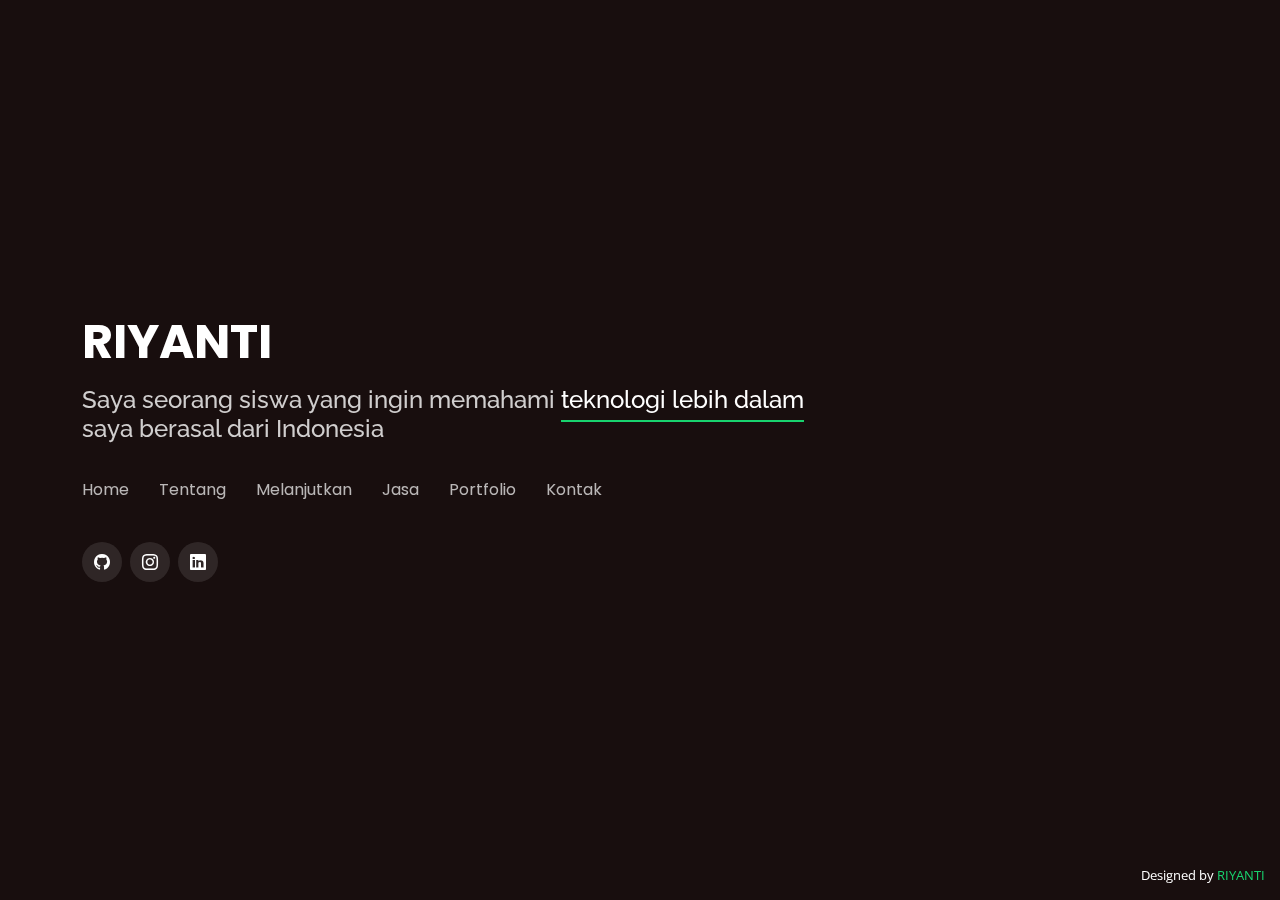
==== commit 170074a8: "io" ====
--- a/index.html
+++ b/index.html
@@ -42,7 +42,7 @@
 
       <nav id="navbar" class="navbar">
         <ul>
-          <li><a class="nav-link active" href="#header">Home</a></li>
+          <li><a class="nav-link" href="#header">Home</a></li>
           <li><a class="nav-link" href="#about">Tentang</a></li>
           <li><a class="nav-link" href="#resume">Melanjutkan</a></li>
           <li><a class="nav-link" href="#services">Jasa</a></li>
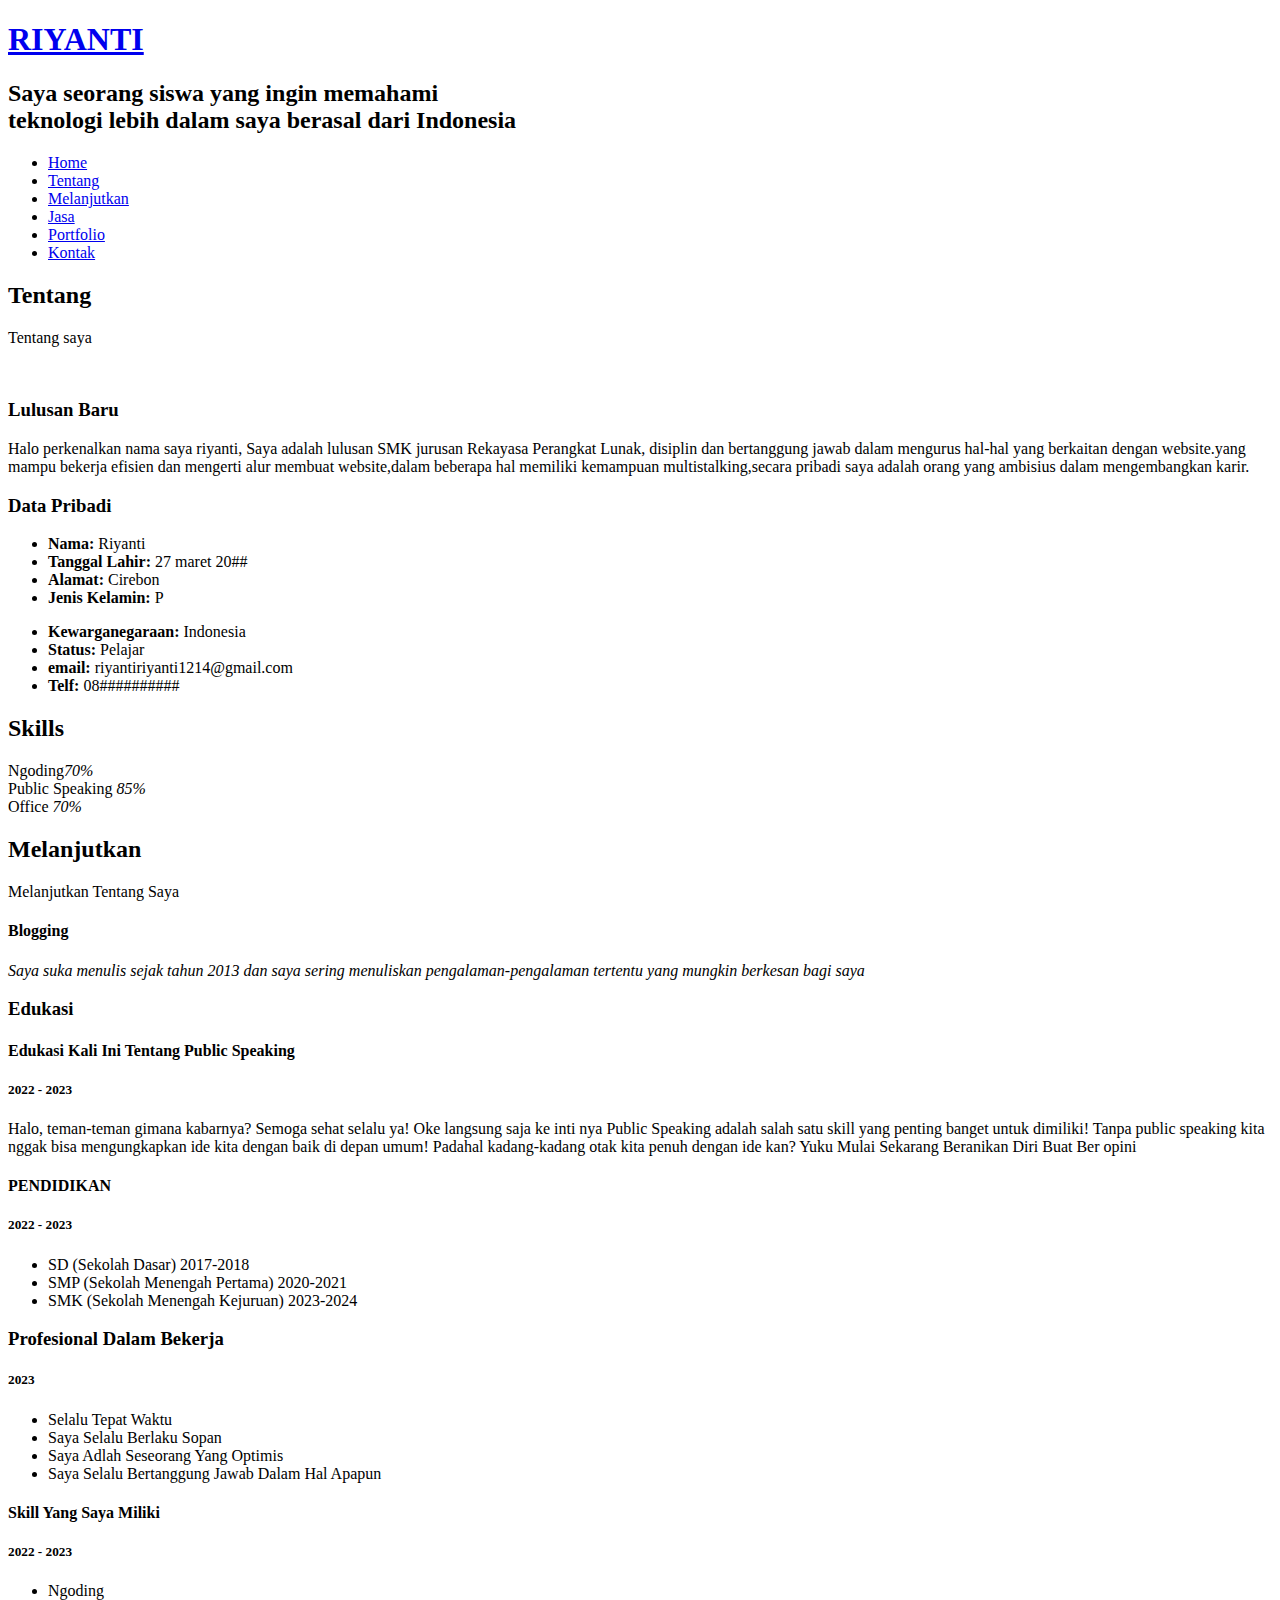
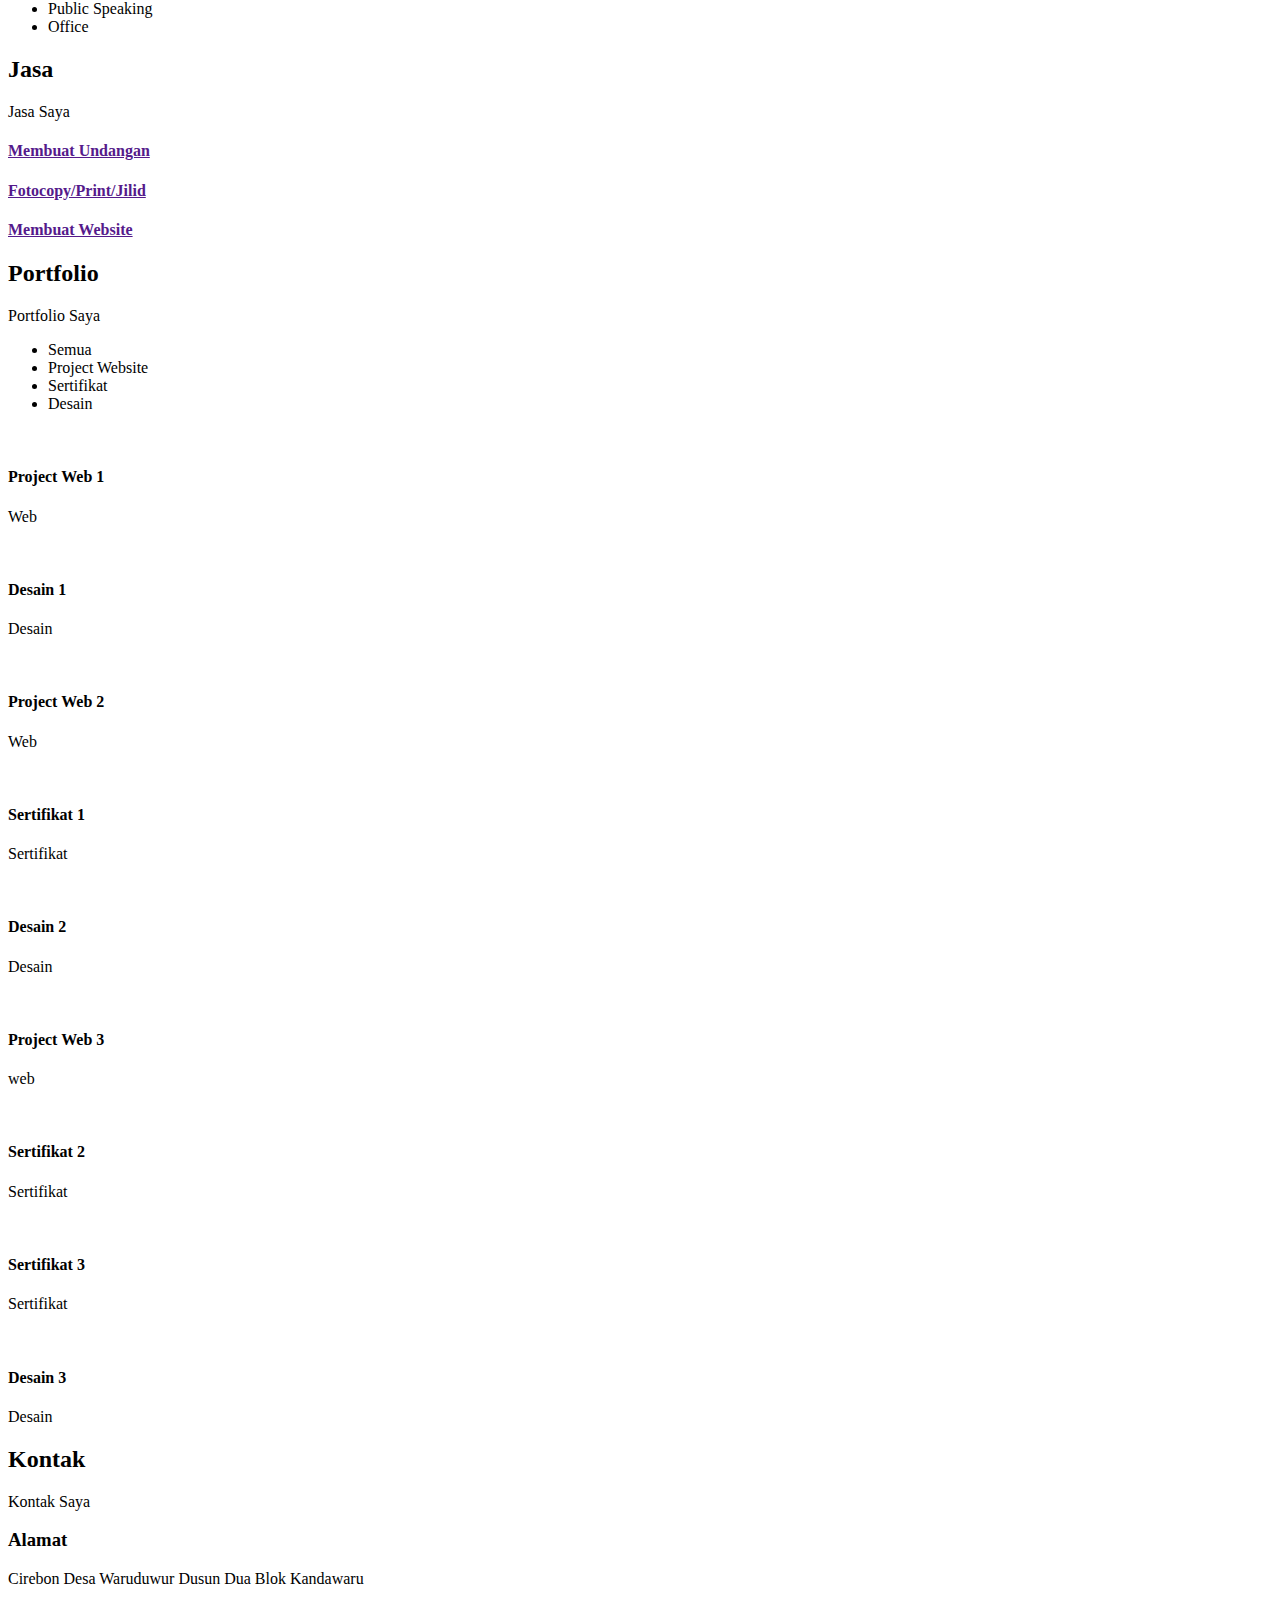
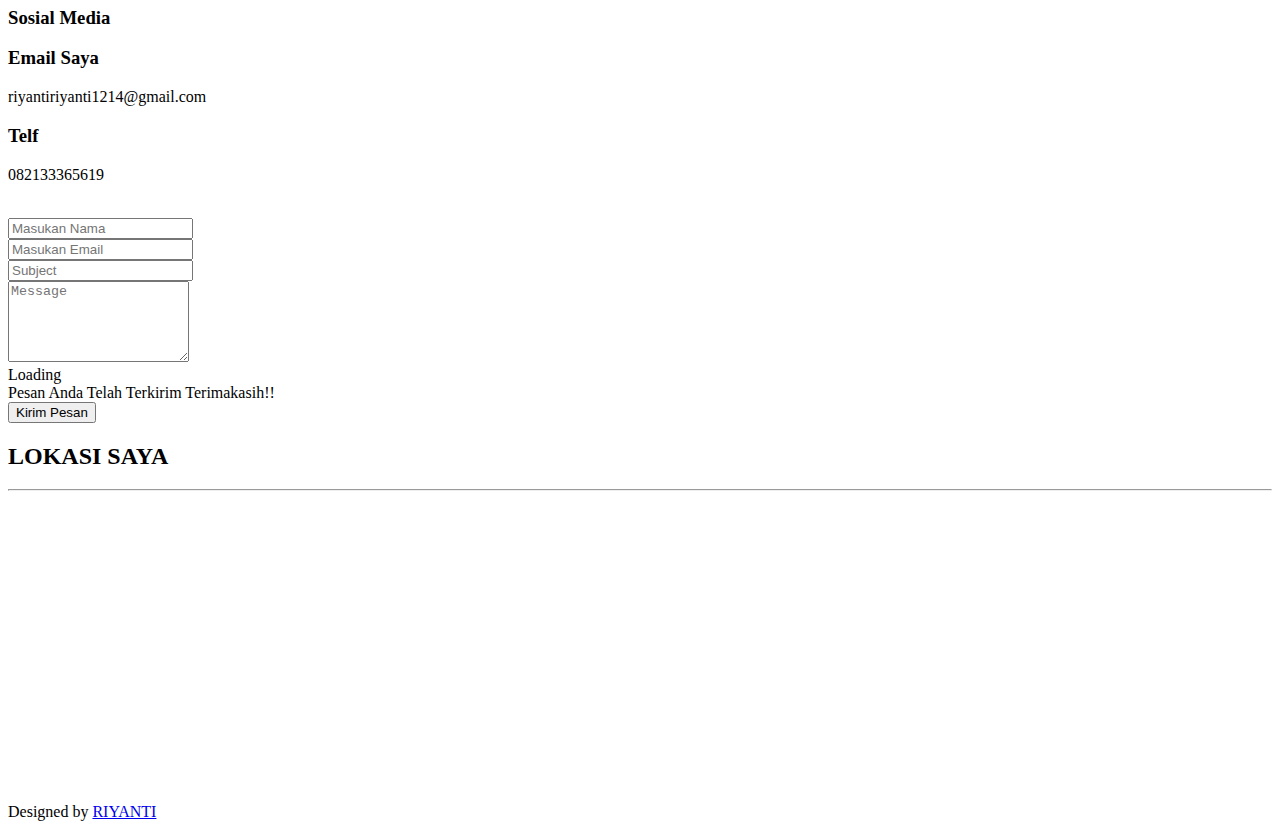
==== commit 302a13a2: "okk" ====
--- a/index.html
+++ b/index.html
@@ -38,11 +38,11 @@
       <h1><a href="index.html">RIYANTI</a></h1>
       <!-- Uncomment below if you prefer to use an image logo -->
       <!-- <a href="index.html" class="mr-auto"><img src="assets/img/logo.png" alt="" class="img-fluid"></a> -->
-      <h2>Saya seorang siswa yang ingin memahami <span>teknologi lebih dalam <br></span> saya berasal dari Indonesia</h2>
+      <h2>Saya seorang siswa yang ingin memahami <span><br> teknologi lebih dalam </span> saya berasal dari Indonesia</h2>
 
       <nav id="navbar" class="navbar">
         <ul>
-          <li><a class="nav-link" href="#header">Home</a></li>
+          <li><a class="nav-link active" href="#header">Home</a></li>
           <li><a class="nav-link" href="#about">Tentang</a></li>
           <li><a class="nav-link" href="#resume">Melanjutkan</a></li>
           <li><a class="nav-link" href="#services">Jasa</a></li>
@@ -55,7 +55,7 @@
       <div class="social-links">
         <a href="https://github.com/riyantiii" class="github"><i class="bi bi-github"></i></a>
         <a href="https://www.instagram.com/rrynnnnnnnnntnss?r=nametag" class="instagram"><i class="bi bi-instagram"></i></a>
-        <a href="#" class="linkedin"><i class="bi bi-linkedin"></i></a>
+        <a href="https://www.linkedin.com/in/riyanti-riyanti-4575b8296/" class="linkedin"><i class="bi bi-linkedin"></i></a>
       </div>
 
     </div>
@@ -79,7 +79,7 @@
         <div class="col-lg-8 pt-4 pt-lg-0 content" data-aos="fade-left">
           <h3>Lulusan Baru </h3>
           <p class="fst-italic">
-            Halo perkenalkan nama saya riyanti, Saya adalah lulusan SMK jurusan Rekayasa Perangkat Lunak, disiplin dan bertanggung jawab dalam mengurus hal-hal yang berkaitan dengan website.
+            Halo perkenalkan nama saya riyanti, Saya adalah lulusan SMK jurusan Rekayasa Perangkat Lunak, disiplin dan bertanggung jawab dalam mengurus hal-hal yang berkaitan dengan website.yang mampu bekerja efisien dan mengerti alur membuat website,dalam beberapa hal memiliki kemampuan multistalking,secara pribadi saya adalah orang yang ambisius dalam mengembangkan karir.
          <h3>Data Pribadi </h3>
           <p class="fst-italic">
           </p>
@@ -87,7 +87,7 @@
             <div class="col-lg-6">
               <ul>
                 <li><i class="bi bi-chevron-right"></i> <strong>Nama:</strong> <span>Riyanti</span></li>
-                <li><i class="bi bi-chevron-right"></i> <strong>Tanggal Lahir:</strong> <span>27 maret 2006</span></li>
+                <li><i class="bi bi-chevron-right"></i> <strong>Tanggal Lahir:</strong> <span>27 maret 20##</span></li>
                 <li><i class="bi bi-chevron-right"></i> <strong>Alamat:</strong> <span>Cirebon</span></li>
                 <li><i class="bi bi-chevron-right"></i> <strong>Jenis Kelamin:</strong> <span>P</span></li>
               </ul>
@@ -149,7 +149,7 @@
     </div><!-- End Skills -->
 
     <!-- ======= Interests ======= -->
-    <div class="interests container">
+    <!--<div class="interests container">
 
       <div class="section-title">
         <h2>HOBY</h2>
@@ -236,7 +236,7 @@
           <div class="resume-item">
             <h4>Edukasi Kali Ini Tentang Public Speaking </h4>
             <h5>2022 - 2023</h5>
-            <p><em>Oke Saya Riyanti</em></p>
+            <p><em></em></p>
             <p>Halo, teman-teman gimana kabarnya? Semoga sehat selalu ya! Oke langsung saja ke inti nya Public Speaking adalah salah satu skill yang penting banget untuk dimiliki! Tanpa public speaking kita nggak bisa mengungkapkan ide kita dengan baik di depan umum! Padahal kadang-kadang otak kita penuh dengan ide kan? Yuku Mulai Sekarang Beranikan Diri Buat Ber opini </p>
           </div>
           <div class="resume-item">
@@ -253,7 +253,7 @@
           <h3 class="resume-title">Profesional Dalam Bekerja</h3>
           <div class="resume-item">
             <h5>2023 </h5>
-            <p><em>Saya Riyanti, Saya Selalu Profesional Dalam Bekerja </em></p>
+            <p><em> </em></p>
             <p>
             <ul>
               <li>Selalu Tepat Waktu</li>
@@ -266,7 +266,7 @@
           <div class="resume-item">
             <h4>Skill Yang Saya Miliki</h4>
             <h5>2022 - 2023</h5>
-            <p><em>Oke Skill Yang Saya Miliki </em></p>
+            <p><em> </em></p>
             <p>
             <ul>
               <li>Ngoding</li>
@@ -324,16 +324,16 @@
 
       <div class="section-title">
         <h2>Portfolio</h2>
-        <p>Waktu Luang Saya</p>
+        <p>Portfolio Saya</p>
       </div>
 
       <div class="row">
         <div class="col-lg-12 d-flex justify-content-center">
           <ul id="portfolio-flters">
-            <li data-filter="*" class="filter-active">All</li>
-            <li data-filter=".filter-app">App</li>
-            <li data-filter=".filter-card">Card</li>
-            <li data-filter=".filter-web">Web</li>
+            <li data-filter="*" class="filter-active">Semua</li>
+            <li data-filter=".filter-app">Project Website</li>
+            <li data-filter=".filter-card">Sertifikat</li>
+            <li data-filter=".filter-web">Desain</li>
           </ul>
         </div>
       </div>
@@ -342,12 +342,12 @@
 
         <div class="col-lg-4 col-md-6 portfolio-item filter-app">
           <div class="portfolio-wrap">
-            <img src="assets/img/portfolio/portfolio-01.jpeg" class="img-fluid" alt="">
-            <div class="portfolio-info">
-              <h4>App 1</h4>
-              <p>App</p>
-              <div class="portfolio-links">
-                <a href="assets/img/portfolio/portfolio-01.jpeg" data-gallery="portfolioGallery" class="portfolio-lightbox" title="App 1"><i class="bx bx-plus"></i></a>
+            <img src="assets/img/portfolio/portfolio-01.png" class="img-fluid" alt="">
+            <div class="portfolio-info">
+              <h4>Project Web 1</h4>
+              <p>Web</p>
+              <div class="portfolio-links">
+                <a href="assets/img/portfolio/portfolio-01.png" data-gallery="portfolioGallery" class="portfolio-lightbox" title="App 1"><i class="bx bx-plus"></i></a>
                 <a href="portfolio-details.html" data-gallery="portfolioDetailsGallery" data-glightbox="type: external" class="portfolio-details-lightbox" title="Portfolio Details"><i class="bx bx-link"></i></a>
               </div>
             </div>
@@ -356,12 +356,54 @@
 
         <div class="col-lg-4 col-md-6 portfolio-item filter-web">
           <div class="portfolio-wrap">
-            <img src="assets/img/portfolio/portfolio-02.jpeg" class="img-fluid" alt="">
-            <div class="portfolio-info">
-              <h4>Web 3</h4>
+            <img src="assets/img/portfolio/portfolio-07.png" class="img-fluid" alt="">
+            <div class="portfolio-info">
+              <h4>Desain 1</h4>
+              <p>Desain</p>
+              <div class="portfolio-links">
+                <a href="assets/img/portfolio/portfolio-07.png" data-gallery="portfolioGallery" class="portfolio-lightbox" title="Web 3"><i class="bx bx-plus"></i></a>
+                <a href="portfolio-details.html" data-gallery="portfolioDetailsGallery" data-glightbox="type: external" class="portfolio-details-lightbox" title="Portfolio Details"><i class="bx bx-link"></i></a>
+              </div>
+            </div>
+          </div>
+        </div>
+
+        <div class="col-lg-4 col-md-6 portfolio-item filter-app">
+          <div class="portfolio-wrap">
+            <img src="assets/img/portfolio/portfolio-02.jpg" class="img-fluid" alt="">
+            <div class="portfolio-info">
+              <h4>Project Web 2</h4>
               <p>Web</p>
               <div class="portfolio-links">
-                <a href="assets/img/portfolio/portfolio-02.jpeg" data-gallery="portfolioGallery" class="portfolio-lightbox" title="Web 3"><i class="bx bx-plus"></i></a>
+                <a href="assets/img/portfolio/portfolio-02.jpg" data-gallery="portfolioGallery" class="portfolio-lightbox" title="App 2"><i class="bx bx-plus"></i></a>
+                <a href="portfolio-details.html" data-gallery="portfolioDetailsGallery" data-glightbox="type: external" class="portfolio-details-lightbox" title="Portfolio Details"><i class="bx bx-link"></i></a>
+              </div>
+            </div>
+          </div>
+        </div>
+
+        <div class="col-lg-4 col-md-6 portfolio-item filter-card">
+          <div class="portfolio-wrap">
+            <img src="assets/img/portfolio/portfolio-03.jpg" class="img-fluid" alt="">
+            <div class="portfolio-info">
+              <h4>Sertifikat 1</h4>
+              <p>Sertifikat</p>
+              <div class="portfolio-links">
+                <a href="assets/img/portfolio/portfolio-03.jpg" data-gallery="portfolioGallery" class="portfolio-lightbox" title="Card 2"><i class="bx bx-plus"></i></a>
+                <a href="portfolio-details.html" data-gallery="portfolioDetailsGallery" data-glightbox="type: external" class="portfolio-details-lightbox" title="Portfolio Details"><i class="bx bx-link"></i></a>
+              </div>
+            </div>
+          </div>
+        </div>
+
+        <div class="col-lg-4 col-md-6 portfolio-item filter-web">
+          <div class="portfolio-wrap">
+            <img src="assets/img/portfolio/portfolio-08.png" class="img-fluid" alt="">
+            <div class="portfolio-info">
+              <h4>Desain 2</h4>
+              <p>Desain</p>
+              <div class="portfolio-links">
+                <a href="assets/img/portfolio/portfolio-08.png" data-gallery="portfolioGallery" class="portfolio-lightbox" title="Web 2"><i class="bx bx-plus"></i></a>
                 <a href="portfolio-details.html" data-gallery="portfolioDetailsGallery" data-glightbox="type: external" class="portfolio-details-lightbox" title="Portfolio Details"><i class="bx bx-link"></i></a>
               </div>
             </div>
@@ -370,12 +412,12 @@
 
         <div class="col-lg-4 col-md-6 portfolio-item filter-app">
           <div class="portfolio-wrap">
-            <img src="assets/img/portfolio/portfolio-03.jpeg" class="img-fluid" alt="">
-            <div class="portfolio-info">
-              <h4>App 2</h4>
-              <p>App</p>
-              <div class="portfolio-links">
-                <a href="assets/img/portfolio/portfolio-03.jpeg" data-gallery="portfolioGallery" class="portfolio-lightbox" title="App 2"><i class="bx bx-plus"></i></a>
+            <img src="assets/img/portfolio/portfolio-06.png" class="img-fluid" alt="">
+            <div class="portfolio-info">
+              <h4>Project Web 3</h4>
+              <p>web</p>
+              <div class="portfolio-links">
+                <a href="assets/img/portfolio/portfolio-6.jpeg" data-gallery="portfolioGallery" class="portfolio-lightbox" title="App 3"><i class="bx bx-plus"></i></a>
                 <a href="portfolio-details.html" data-gallery="portfolioDetailsGallery" data-glightbox="type: external" class="portfolio-details-lightbox" title="Portfolio Details"><i class="bx bx-link"></i></a>
               </div>
             </div>
@@ -384,12 +426,26 @@
 
         <div class="col-lg-4 col-md-6 portfolio-item filter-card">
           <div class="portfolio-wrap">
-            <img src="assets/img/portfolio/portfolio-4.jpeg" class="img-fluid" alt="">
-            <div class="portfolio-info">
-              <h4>Card 2</h4>
-              <p>Card</p>
-              <div class="portfolio-links">
-                <a href="assets/img/portfolio/portfolio-4.jpeg" data-gallery="portfolioGallery" class="portfolio-lightbox" title="Card 2"><i class="bx bx-plus"></i></a>
+            <img src="assets/img/portfolio/portfolio-04.jpg" class="img-fluid" alt="">
+            <div class="portfolio-info">
+              <h4>Sertifikat  2</h4>
+              <p>Sertifikat</p>
+              <div class="portfolio-links">
+                <a href="assets/img/portfolio/portfolio-7.jpeg" data-gallery="portfolioGallery" class="portfolio-lightbox" title="Card 1"><i class="bx bx-plus"></i></a>
+                <a href="portfolio-details.html" data-gallery="portfolioDetailsGallery" data-glightbox="type: external" class="portfolio-details-lightbox" title="Portfolio Details"><i class="bx bx-link"></i></a>
+              </div>
+            </div>
+          </div>
+        </div>
+
+        <div class="col-lg-4 col-md-6 portfolio-item filter-card">
+          <div class="portfolio-wrap">
+            <img src="assets/img/portfolio/portfolio-05.jpg" class="img-fluid" alt="">
+            <div class="portfolio-info">
+              <h4>Sertifikat 3</h4>
+              <p>Sertifikat</p>
+              <div class="portfolio-links">
+                <a href="assets/img/portfolio/portfolio-08.jpeg" data-gallery="portfolioGallery" class="portfolio-lightbox" title="Card 3"><i class="bx bx-plus"></i></a>
                 <a href="portfolio-details.html" data-gallery="portfolioDetailsGallery" data-glightbox="type: external" class="portfolio-details-lightbox" title="Portfolio Details"><i class="bx bx-link"></i></a>
               </div>
             </div>
@@ -398,68 +454,12 @@
 
         <div class="col-lg-4 col-md-6 portfolio-item filter-web">
           <div class="portfolio-wrap">
-            <img src="assets/img/portfolio/portfolio-05.jpeg" class="img-fluid" alt="">
-            <div class="portfolio-info">
-              <h4>Web 2</h4>
-              <p>Web</p>
-              <div class="portfolio-links">
-                <a href="assets/img/portfolio/portfolio-05.jpeg" data-gallery="portfolioGallery" class="portfolio-lightbox" title="Web 2"><i class="bx bx-plus"></i></a>
-                <a href="portfolio-details.html" data-gallery="portfolioDetailsGallery" data-glightbox="type: external" class="portfolio-details-lightbox" title="Portfolio Details"><i class="bx bx-link"></i></a>
-              </div>
-            </div>
-          </div>
-        </div>
-
-        <div class="col-lg-4 col-md-6 portfolio-item filter-app">
-          <div class="portfolio-wrap">
-            <img src="assets/img/portfolio/portfolio-6.jpeg" class="img-fluid" alt="">
-            <div class="portfolio-info">
-              <h4>App 3</h4>
-              <p>App</p>
-              <div class="portfolio-links">
-                <a href="assets/img/portfolio/portfolio-6.jpeg" data-gallery="portfolioGallery" class="portfolio-lightbox" title="App 3"><i class="bx bx-plus"></i></a>
-                <a href="portfolio-details.html" data-gallery="portfolioDetailsGallery" data-glightbox="type: external" class="portfolio-details-lightbox" title="Portfolio Details"><i class="bx bx-link"></i></a>
-              </div>
-            </div>
-          </div>
-        </div>
-
-        <div class="col-lg-4 col-md-6 portfolio-item filter-card">
-          <div class="portfolio-wrap">
-            <img src="assets/img/portfolio/portfolio-7.jpeg" class="img-fluid" alt="">
-            <div class="portfolio-info">
-              <h4>Card 1</h4>
-              <p>Card</p>
-              <div class="portfolio-links">
-                <a href="assets/img/portfolio/portfolio-7.jpeg" data-gallery="portfolioGallery" class="portfolio-lightbox" title="Card 1"><i class="bx bx-plus"></i></a>
-                <a href="portfolio-details.html" data-gallery="portfolioDetailsGallery" data-glightbox="type: external" class="portfolio-details-lightbox" title="Portfolio Details"><i class="bx bx-link"></i></a>
-              </div>
-            </div>
-          </div>
-        </div>
-
-        <div class="col-lg-4 col-md-6 portfolio-item filter-card">
-          <div class="portfolio-wrap">
-            <img src="assets/img/portfolio/portfolio-08.jpeg" class="img-fluid" alt="">
-            <div class="portfolio-info">
-              <h4>Card 3</h4>
-              <p>Card</p>
-              <div class="portfolio-links">
-                <a href="assets/img/portfolio/portfolio-08.jpeg" data-gallery="portfolioGallery" class="portfolio-lightbox" title="Card 3"><i class="bx bx-plus"></i></a>
-                <a href="portfolio-details.html" data-gallery="portfolioDetailsGallery" data-glightbox="type: external" class="portfolio-details-lightbox" title="Portfolio Details"><i class="bx bx-link"></i></a>
-              </div>
-            </div>
-          </div>
-        </div>
-
-        <div class="col-lg-4 col-md-6 portfolio-item filter-web">
-          <div class="portfolio-wrap">
-            <img src="assets/img/portfolio/portfolio-9.jpeg" class="img-fluid" alt="">
-            <div class="portfolio-info">
-              <h4>Web 3</h4>
-              <p>Web</p>
-              <div class="portfolio-links">
-                <a href="assets/img/portfolio/portfolio-9.jpeg" data-gallery="portfolioGallery" class="portfolio-lightbox" title="Web 3"><i class="bx bx-plus"></i></a>
+            <img src="assets/img/portfolio/portfolio-09.png" class="img-fluid" alt="">
+            <div class="portfolio-info">
+              <h4>Desain 3</h4>
+              <p>Desain</p>
+              <div class="portfolio-links">
+                <a href="assets/img/portfolio/portfolio-09.png" data-gallery="portfolioGallery" class="portfolio-lightbox" title="Web 3"><i class="bx bx-plus"></i></a>
                 <a href="portfolio-details.html" data-gallery="portfolioDetailsGallery" data-glightbox="type: external" class="portfolio-details-lightbox" title="Portfolio Details"><i class="bx bx-link"></i></a>
               </div>
             </div>
@@ -495,10 +495,9 @@
             <i class="bx bx-share-alt"></i>
             <h3>Sosial Media </h3>
             <div class="social-links">
-              <a href="#" class="twitter"><i class="bi bi-twitter"></i></a>
-              <a href="#" class="instagram"><i class="bi bi-instagram"></i></a>
-              <a href="#" class="google-plus"><i class="bi bi-skype"></i></a>
-              <a href="#" class="linkedin"><i class="bi bi-linkedin"></i></a>
+              <a href="https://github.com/riyantiii" class="github"><i class="bi bi-github"></i></a>
+              <a href="https://www.instagram.com/rrynnnnnnnnntnss?r=nametag" class="instagram"><i class="bi bi-instagram"></i></a>
+              <a href="https://www.linkedin.com/in/riyanti-riyanti-4575b8296/" class="linkedin"><i class="bi bi-linkedin"></i></a>
             </div>
           </div>
         </div>
@@ -518,8 +517,8 @@
           </div>
         </div>
       </div>
-
-      <form action="forms/contact.php" method="post" role="form" class="php-email-form mt-4">
+      <br>
+      <form action="https://formsubmit.co/digitalskyramm@gmail.com" method="POST">
         <div class="row">
           <div class="col-md-6 form-group">
             <input type="text" name="name" class="form-control" id="name" placeholder="Masukan Nama" required>
@@ -534,17 +533,50 @@
         <div class="form-group mt-3">
           <textarea class="form-control" name="message" rows="5" placeholder="Message" required></textarea>
         </div>
+        <input type="hidden" name="_template" value="table">
         <div class="my-3">
           <div class="loading">Loading</div>
           <div class="error-message"></div>
-          <div class="sent-message">Your message has been sent. Thank you!</div>
+          <div class="sent-message">Pesan Anda Telah Terkirim Terimakasih!!</div>
         </div>
         <div class="text-center"><button type="submit">Kirim Pesan</button></div>
       </form>
 
+        <!DOCTYPE html>
+        <div class="section-title">
+          <h2>LOKASI SAYA</h2>
+        <html>
+      
+        
+        <hr>
+        <iframe id="peta"
+          width="1060"
+          height="300"
+          frameborder="0" 
+          style="border:0"
+          src="https://www.google.com/maps/embed?pb=!1m18!1m12!1m3!1d3961.8821057254763!2d108.62466757931413!3d-6.784199048823841!2m3!1f0!2f0!3f0!3m2!1i1024!2i768!4f13.1!3m3!1m2!1s0x2e6f033823ed2991%3A0xdefdd769e8a041ec!2sSD%20Negeri%201%20WARUDUWUR!5e0!3m2!1sid!2sid!4v1697594835577!5m2!1sid!2sid"
+          allowfullscreen>
+        </iframe>
+        
+        
+        <script>
+        function updatePeta(){
+          var koordinat = document.getElementById('koordinat').value;
+          console.log("Koordinat : "+koordinat);
+          var url = "https://www.google.com/maps/embed/v1/place?key=AIzaSyAR74ruQ8bB8wtJyxmO_qkrDPF2pLHSK90&q="+koordinat;
+          console.log("URL : "+url);
+          document.getElementById('peta').src = url;
+        }
+        </script>
+        
+        </body>
+        </html>
+      </form>
+
     </div>
   </section><!-- End Contact Section -->
 
+  
   <div class="credits">
     <!-- All the links in the footer should remain intact. -->
     <!-- You can delete the links only if you purchased the pro version. -->
